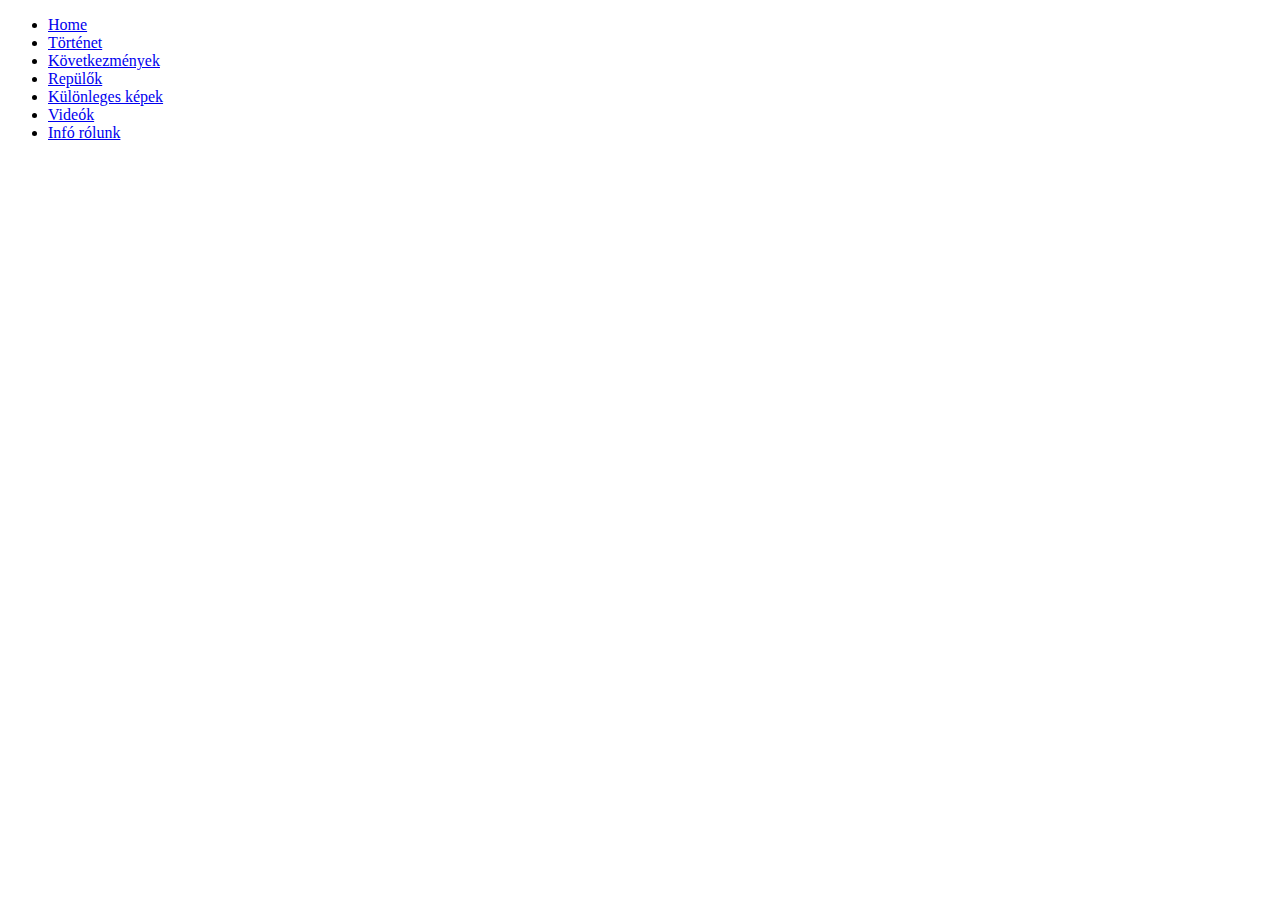
==== home.html @ 4ec63781 "Home" ====
<!DOCTYPE html>
<html lang="hun">
<head>
    <meta charset="UTF-8">
    <meta http-equiv="X-UA-Compatible" content="IE=edge">
    <meta name="viewport" content="width=device-width, initial-scale=1.0">
    <title>Kezdőlap</title>
</head>
<body>
    <div class="fejlec"></div>

    <nav>
        <ul>
            <li><a href="home.html">Home</a></li>
            <li><a href="#">Történet</a></li>
            <li><a href="#">Következmények</a></li>
            <li><a href="#">Repülők</a></li>
            <li><a href="#">Különleges képek</a></li>
            <li><a href="#">Videók</a></li>
            <li><a href="#">Infó rólunk</a></li>
        </ul>
    </nav>

    <div class="main">
        <section>

        </section>

        <section>

        </section>

        <section>

        </section>
    </div>

    <footer>
        
    </footer>
    
</body>
</html>
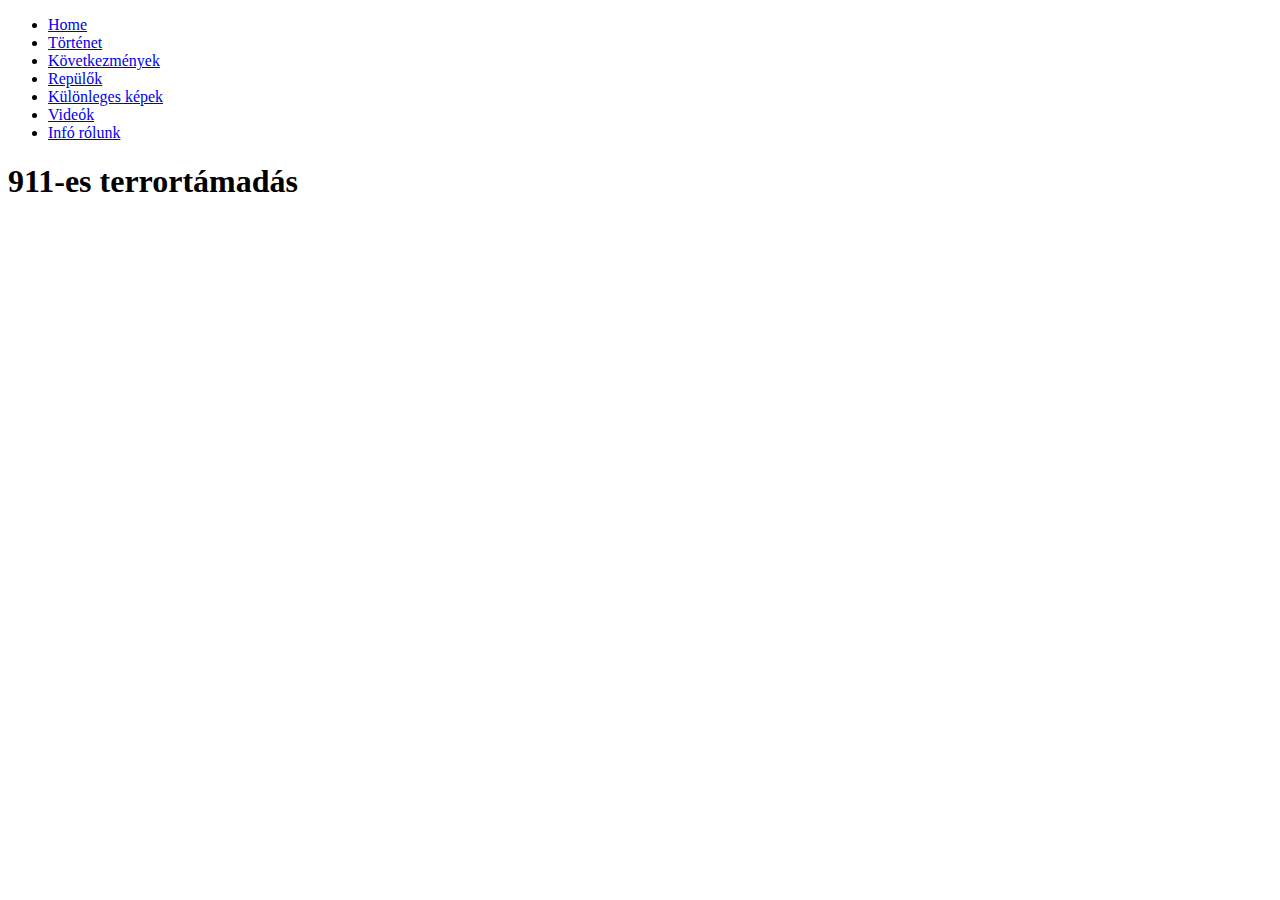
==== commit aca9303f: "Cím hozzáadva" ====
--- a/home.html
+++ b/home.html
@@ -23,7 +23,7 @@
 
     <div class="main">
         <section>
-
+            <h1>911-es terrortámadás</h1>
         </section>
 
         <section>
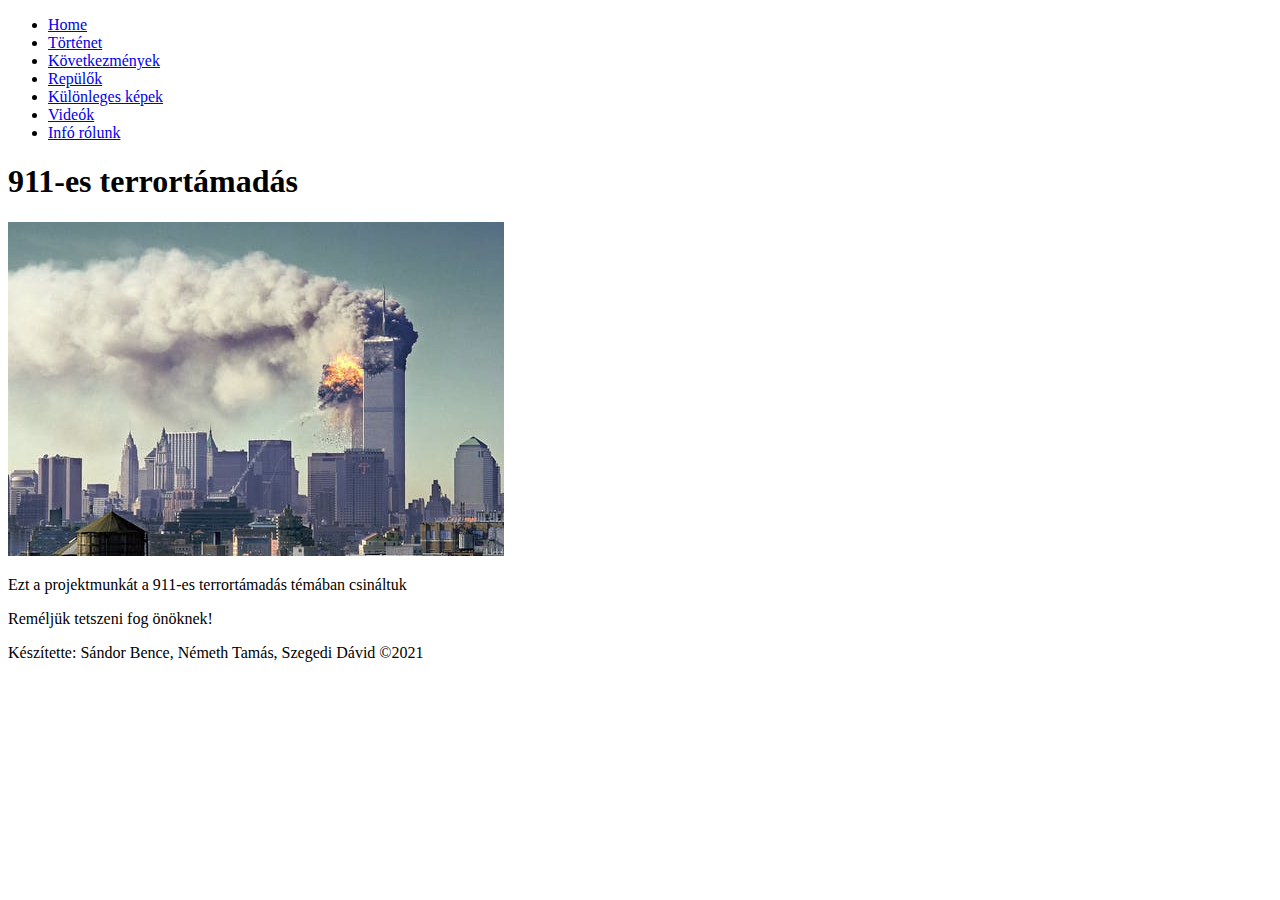
==== commit 011cdc79: "Bootstrap" ====
--- a/home.html
+++ b/home.html
@@ -4,39 +4,40 @@
     <meta charset="UTF-8">
     <meta http-equiv="X-UA-Compatible" content="IE=edge">
     <meta name="viewport" content="width=device-width, initial-scale=1.0">
+    <link href="https://cdn.jsdelivr.net/npm/bootstrap@5.1.1/dist/css/bootstrap.min.css" rel="stylesheet" integrity="sha384-F3w7mX95PdgyTmZZMECAngseQB83DfGTowi0iMjiWaeVhAn4FJkqJByhZMI3AhiU" crossorigin="anonymous">
+    <link rel="stylesheet" href="css_fileok/home.css">
     <title>Kezdőlap</title>
 </head>
 <body>
-    <div class="fejlec"></div>
+    <header></header>
 
     <nav>
         <ul>
             <li><a href="home.html">Home</a></li>
-            <li><a href="#">Történet</a></li>
-            <li><a href="#">Következmények</a></li>
-            <li><a href="#">Repülők</a></li>
-            <li><a href="#">Különleges képek</a></li>
-            <li><a href="#">Videók</a></li>
-            <li><a href="#">Infó rólunk</a></li>
+            <li><a href="tortenet.html">Történet</a></li>
+            <li><a href="kovetkezmenyek.html">Következmények</a></li>
+            <li><a href="repulok.html">Repülők</a></li>
+            <li><a href="kulonleges_kepek.html">Különleges képek</a></li>
+            <li><a href="videok_tarhaza.html">Videók</a></li>
+            <li><a href="info_rolunk.html">Infó rólunk</a></li>
         </ul>
     </nav>
 
-    <div class="main">
+    <div class="container">
         <section>
             <h1>911-es terrortámadás</h1>
+            <img class="kezdokep" src="kepek/kk.jpg" alt="2 ikertorony">
         </section>
 
-        <section>
-
-        </section>
-
-        <section>
-
+        <section class="leiras">
+            <p>Ezt a projektmunkát a 911-es terrortámadás témában csináltuk</p>
+            <p>Reméljük tetszeni fog önöknek!</p>
         </section>
     </div>
 
-    <footer>
-        
+
+    <footer class="text-center p-3">
+        <p>Készítette: Sándor Bence, Németh Tamás, Szegedi Dávid ©2021</p>
     </footer>
     
 </body>
--- a/css_fileok/home.css
+++ b/css_fileok/home.css
@@ -0,0 +1,3 @@
+.fejlec{
+    background-image: url("../kepek/fejlec.jpg");
+}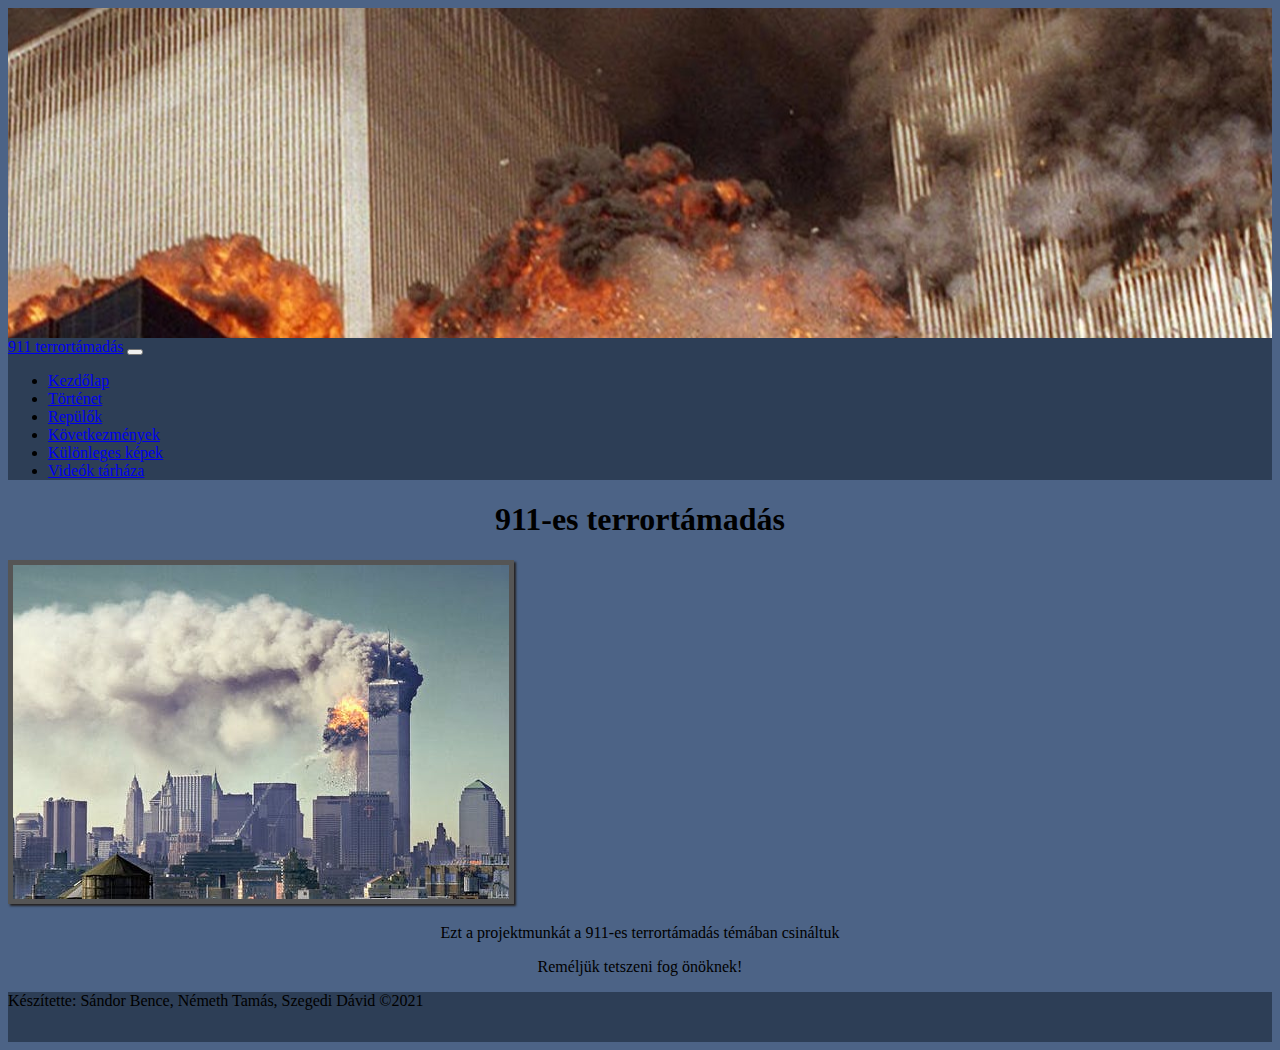
==== commit cd4e1fb2: "Bootstrap és css beállítások" ====
--- a/home.html
+++ b/home.html
@@ -11,28 +11,49 @@
 <body>
     <header></header>
 
-    <nav>
-        <ul>
-            <li><a href="home.html">Home</a></li>
-            <li><a href="tortenet.html">Történet</a></li>
-            <li><a href="kovetkezmenyek.html">Következmények</a></li>
-            <li><a href="repulok.html">Repülők</a></li>
-            <li><a href="kulonleges_kepek.html">Különleges képek</a></li>
-            <li><a href="videok_tarhaza.html">Videók</a></li>
-            <li><a href="info_rolunk.html">Infó rólunk</a></li>
-        </ul>
-    </nav>
+    <nav class="navbar navbar-expand-md navbar-light">
+        <div class="container-fluid">
+          <a class="navbar-brand" href="#">911 terrortámadás</a>
+          <button class="navbar-toggler" type="button" data-bs-toggle="collapse" data-bs-target="#navbarNav" aria-controls="navbarNav" aria-expanded="false" aria-label="Toggle navigation">
+            <span class="navbar-toggler-icon"></span>
+          </button>
+          <div class="collapse navbar-collapse" id="navbarNav">
+            <ul class="navbar-nav">
+                <li class="nav-item">
+                    <a class="nav-link active" aria-current="page" href="home.html">Kezdőlap</a>
+                </li>
+                <li class="nav-item">
+                    <a class="nav-link" href="tortenet.html">Történet</a>
+                </li>
+                <li class="nav-item">
+                    <a class="nav-link" href="repulok.html">Repülők</a>
+                </li>
+                <li class="nav-item">
+                    <a class="nav-link" href="kovetkezmenyek.html">Következmények</a>
+                </li>
+                <li class="nav-items">
+                    <a class="nav-link" href="kulonleges_kepek.html">Különleges képek</a>
+                </li>
+                <li class="nav-item">
+                    <a class="nav-link" href="videok_tarhaza.html">Videók tárháza</a>
+                </li>
+            </ul>
+          </div>
+        </div>
+      </nav>
 
     <div class="container">
-        <section>
-            <h1>911-es terrortámadás</h1>
-            <img class="kezdokep" src="kepek/kk.jpg" alt="2 ikertorony">
-        </section>
-
-        <section class="leiras">
-            <p>Ezt a projektmunkát a 911-es terrortámadás témában csináltuk</p>
-            <p>Reméljük tetszeni fog önöknek!</p>
-        </section>
+        <div class="row">
+            <section>
+                <h1>911-es terrortámadás</h1>
+                <img class="img-fluid mx-auto d-block kezdokep" src="kepek/kk.jpg" alt="2 ikertorony">
+            </section>
+    
+            <section class="leiras">
+                <p>Ezt a projektmunkát a 911-es terrortámadás témában csináltuk</p>
+                <p>Reméljük tetszeni fog önöknek!</p>
+            </section>
+        </div>
     </div>
 
 
--- a/css_fileok/home.css
+++ b/css_fileok/home.css
@@ -1,3 +1,35 @@
-.fejlec{
+header{
     background-image: url("../kepek/fejlec.jpg");
+    background-repeat: no-repeat;
+    background-position: center;
+    display: block;
+    height: 330px;
+    width: 100%;
+}
+
+.kezdokep{
+    border: 5px solid #555;
+    box-shadow: 2px 2px 2px rgb(37, 35, 35);
+}
+
+body{
+    background-color: #4c6386;
+}
+
+nav{
+    background-color: #2d3e56;
+}
+
+h1{
+    text-align: center;
+}
+
+.leiras{
+    text-align: center;
+}
+
+footer{
+    height: 50px;
+    width: 100%;
+    background-color: #2d3e56;
 }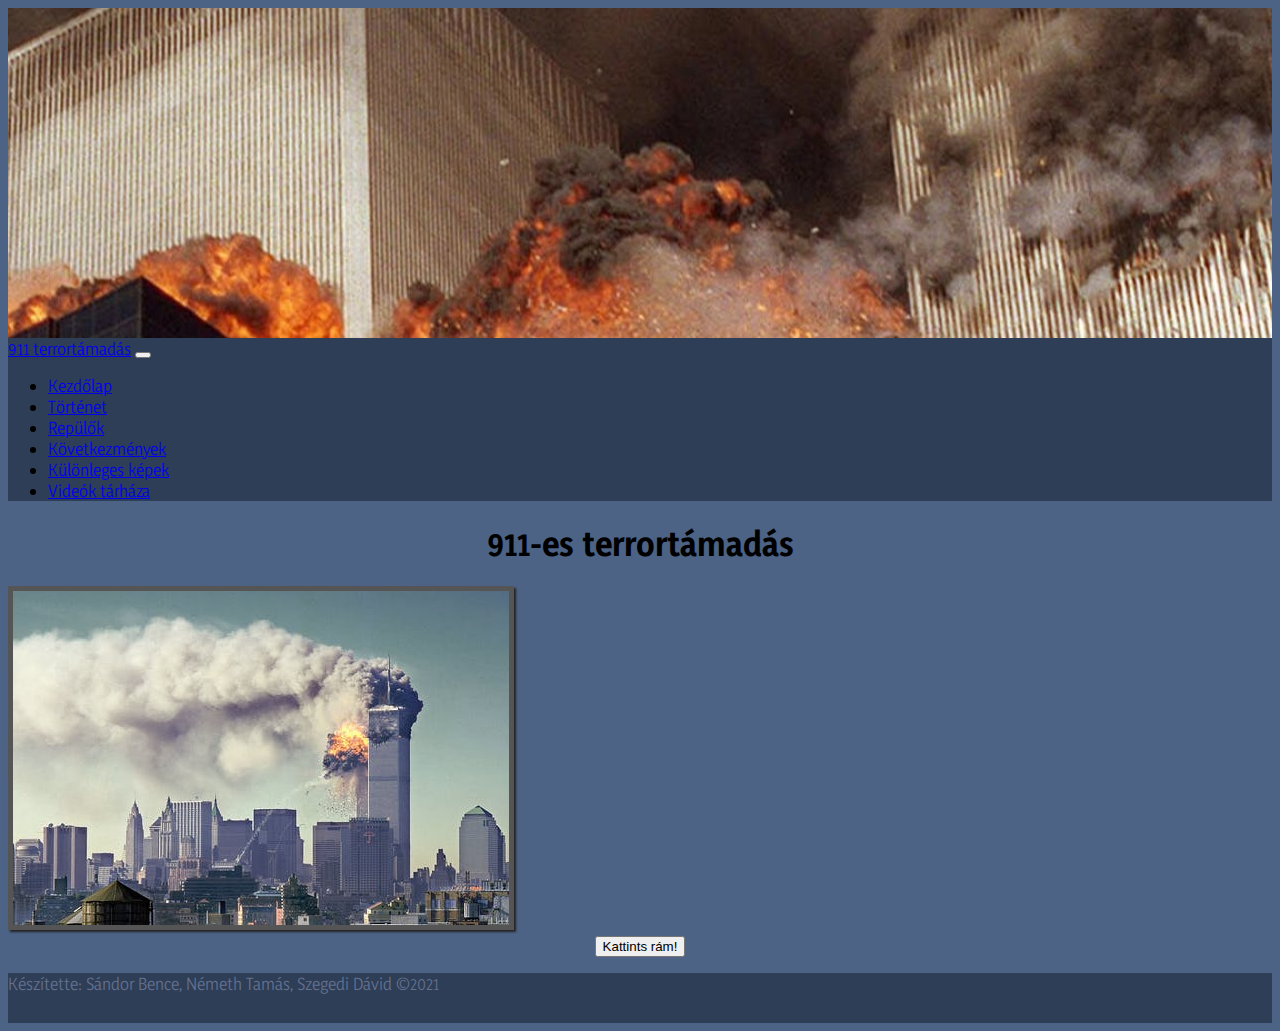
==== commit 7d3309b5: "Html oldalak" ====
--- a/home.html
+++ b/home.html
@@ -50,8 +50,8 @@
             </section>
     
             <section class="leiras">
-                <p>Ezt a projektmunkát a 911-es terrortámadás témában csináltuk</p>
-                <p>Reméljük tetszeni fog önöknek!</p>
+                <button onclick="typeWriter()">Kattints rám!</button>
+                <p id="szoveg_kiiratas"></p>
             </section>
         </div>
     </div>
@@ -61,5 +61,6 @@
         <p>Készítette: Sándor Bence, Németh Tamás, Szegedi Dávid ©2021</p>
     </footer>
     
+    <script src="scripts/typewriter.js"></script>
 </body>
 </html>--- a/css_fileok/home.css
+++ b/css_fileok/home.css
@@ -1,3 +1,6 @@
+@import url('https://fonts.googleapis.com/css2?family=Yaldevi:wght@200&display=swap');
+
+
 header{
     background-image: url("../kepek/fejlec.jpg");
     background-repeat: no-repeat;
@@ -14,6 +17,7 @@
 
 body{
     background-color: #4c6386;
+    font-family: 'Yaldevi', sans-serif;
 }
 
 nav{
@@ -32,4 +36,5 @@
     height: 50px;
     width: 100%;
     background-color: #2d3e56;
+    color: rgb(101, 112, 142);
 }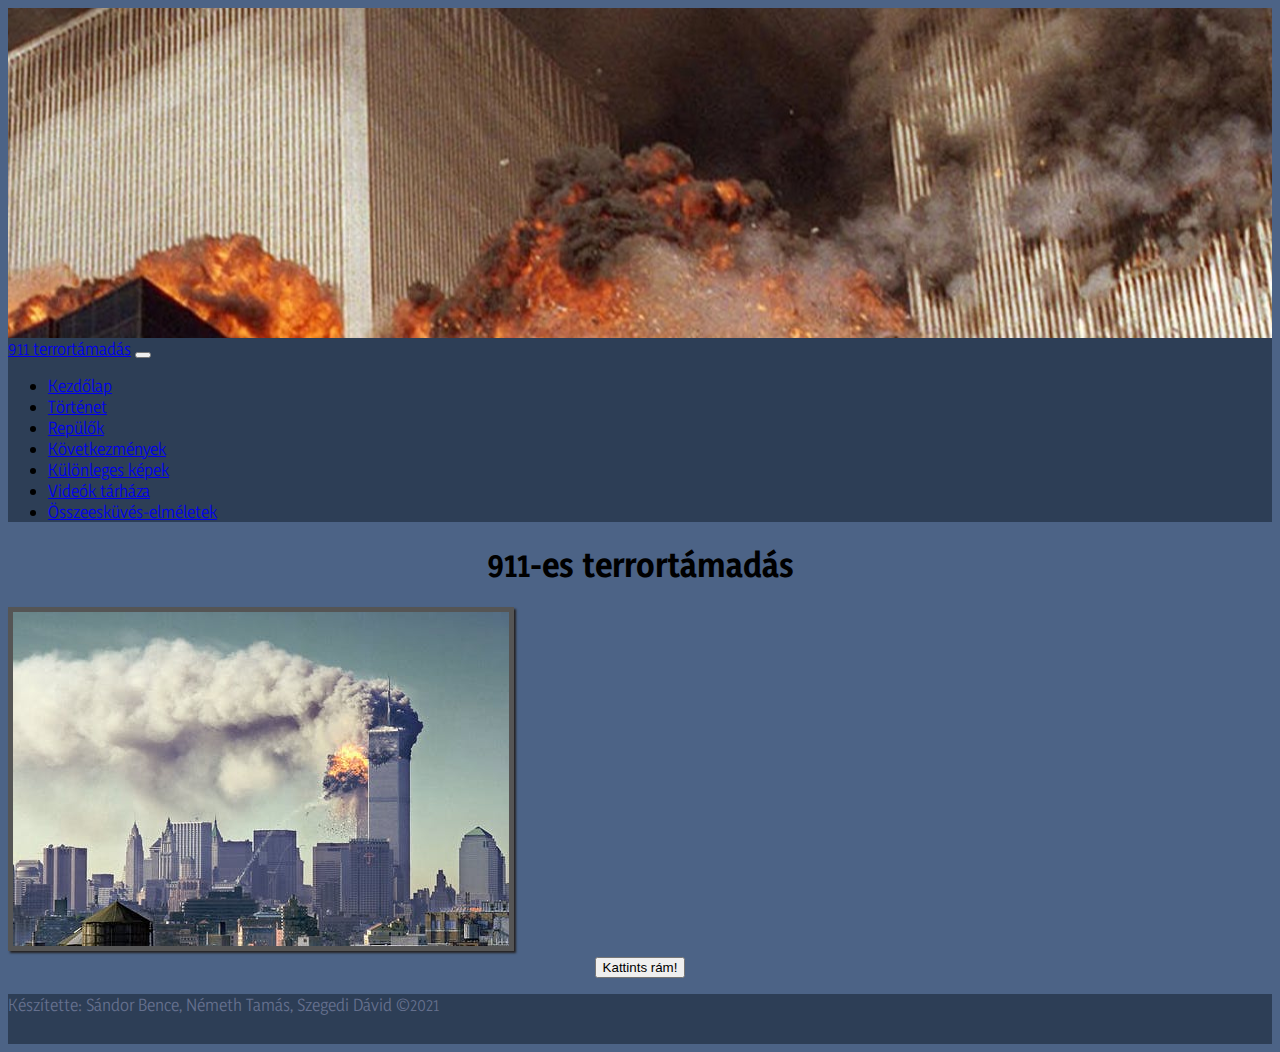
==== commit fd9e7b28: "Konteok+Navbar" ====
--- a/home.html
+++ b/home.html
@@ -13,34 +13,38 @@
 
     <nav class="navbar navbar-expand-md navbar-light">
         <div class="container-fluid">
-          <a class="navbar-brand" href="#">911 terrortámadás</a>
-          <button class="navbar-toggler" type="button" data-bs-toggle="collapse" data-bs-target="#navbarNav" aria-controls="navbarNav" aria-expanded="false" aria-label="Toggle navigation">
-            <span class="navbar-toggler-icon"></span>
-          </button>
-          <div class="collapse navbar-collapse" id="navbarNav">
-            <ul class="navbar-nav">
-                <li class="nav-item">
-                    <a class="nav-link active" aria-current="page" href="home.html">Kezdőlap</a>
-                </li>
-                <li class="nav-item">
-                    <a class="nav-link" href="tortenet.html">Történet</a>
-                </li>
-                <li class="nav-item">
-                    <a class="nav-link" href="repulok.html">Repülők</a>
-                </li>
-                <li class="nav-item">
-                    <a class="nav-link" href="kovetkezmenyek.html">Következmények</a>
-                </li>
-                <li class="nav-items">
-                    <a class="nav-link" href="kulonleges_kepek.html">Különleges képek</a>
-                </li>
-                <li class="nav-item">
-                    <a class="nav-link" href="videok_tarhaza.html">Videók tárháza</a>
-                </li>
-            </ul>
-          </div>
+            <a class="navbar-brand" href="#">911 terrortámadás</a>
+                <button class="navbar-toggler" type="button" data-bs-toggle="collapse" data-bs-target="#navbarNav" aria-controls="navbarNav" aria-expanded="false" aria-label="Toggle navigation">
+                <span class="navbar-toggler-icon"></span>
+                </button>
+            <div class="collapse navbar-collapse" id="navbarNav">
+                <ul class="navbar-nav">
+                    <li class="nav-item">
+                        <a class="nav-link" aria-current="page" href="home.html">Kezdőlap</a>
+                    </li>
+                    <li class="nav-item">
+                        <a class="nav-link" href="tortenet.html">Történet</a>
+                    </li>
+                    <li class="nav-item">
+                        <a class="nav-link" href="repulok.html">Repülők</a>
+                    </li>
+                    <li class="nav-item">
+                        <a class="nav-link active" href="kovetkezmenyek.html">Következmények</a>
+                    </li>
+                    <li class="nav-items">
+                        <a class="nav-link" href="kulonleges_kepek.html">Különleges képek</a>
+                    </li>
+                    <li class="nav-item">
+                        <a class="nav-link" href="videok_tarhaza.html">Videók tárháza</a>
+                    </li>
+                    <li class="nav-item">
+                        <a class="nav-link" href="konteok.html">Összeesküvés-elméletek</a>
+                    </li>
+                </ul>
+            </div>
         </div>
-      </nav>
+    </nav>
+
 
     <div class="container">
         <div class="row">
